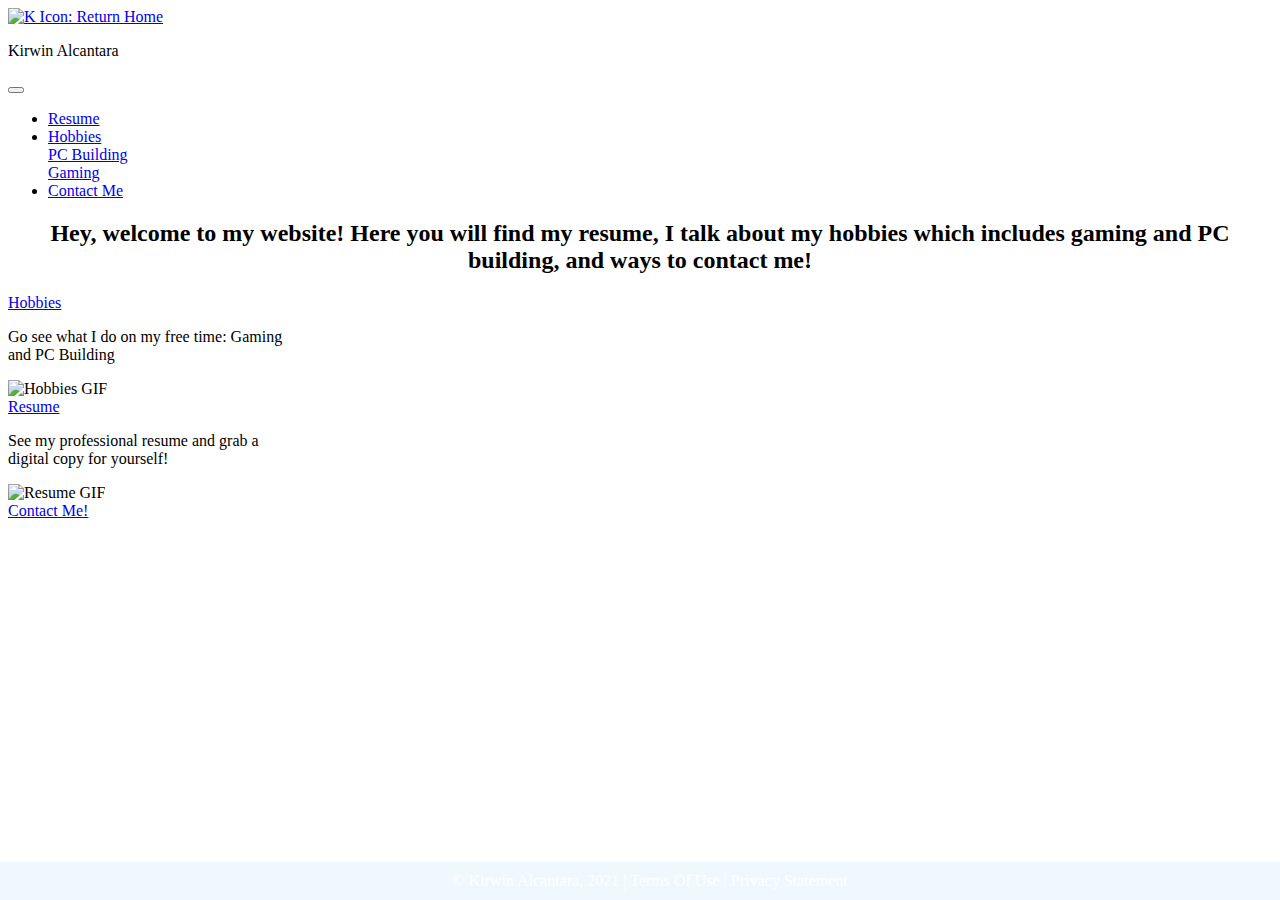
==== index.html @ 5df82eeb "Add files via upload" ====
<!DOCTYPE html>
<html lang="en">

<head>
	<meta charset="utf-8">
	<title>Learn about Kirwin</title>
	<!-- Icon for the tab -->
	<link rel="shortcut icon" href="images/icon.ico">
	<!-- Anything that isn't related to BS will be formatted here -->
	<link rel="stylesheet" href="styles/main.css">
    <!-- Bootstrap CSS here -->
	<link href="https://cdn.jsdelivr.net/npm/bootstrap@5.0.2/dist/css/bootstrap.min.css"
          rel="stylesheet"
          integrity="sha384-EVSTQN3/azprG1Anm3QDgpJLIm9Nao0Yz1ztcQTwFspd3yD65VohhpuuCOmLASjC"
          crossorigin="anonymous">
</head>
	<!-- Javascript Bundle with Popper (THIS IS WHAT MAKES THE MENU BUTTON WORK WHEN IT SHOWS UP)-->
<script src="https://cdn.jsdelivr.net/npm/bootstrap@5.0.2/dist/js/bootstrap.bundle.min.js"
        integrity="sha384-MrcW6ZMFYlzcLA8Nl+NtUVF0sA7MsXsP1UyJoMp4YLEuNSfAP+JcXn/tWtIaxVXM"
        crossorigin="anonymous">
</script>
<!-- Start of the website -->
<body>
	<div class = "container-fluid">
		<div class = "row">
			<div class = "row">
				<nav class = "navbar navbar-expand-md justify-content-start bg-dark navbar-dark">
					<!-- Logo that brings user back to home page -->
					<a class = "navbar-brand" href="#"><img src = "images/homeicon.png" alt = "K Icon: Return Home"></a>
					<!-- Center is my name -->
					<div class = "navbar-nav navbar-center">
						<p class = "navbar-brand text-white mx-auto">Kirwin Alcantara</p>
					</div>
					<!-- Button that should show regardless of window size but always be on the right (It doesn't now)-->
					<button class = "navbar-toggler" type = "button" data-bs-toggle = "collapse" 
					data-bs-target = "#collapsibleNavbar"><span class = "navbar-toggler-icon"></span></button>
					<div class = "collapse navbar-collapse" id = "collapsibleNavbar">
						<ul class = "navbar-nav ms-auto">
							<li class = "nav-item"><a class = "nav-link" href = "pages/resume/resume.html">Resume</a></li>
							<li class = "nav-item dropdown"><a class = "nav-link dropdown-toggle" href = "pages/hobbies/hobbies.html" id = "navbardrop" 
							data-toggle = "dropdown" role = "hover" data-bs-toggle = "dropdown" aria-expanded = "false">Hobbies</a>
								<div class = "dropdown-menu">
									<a class = "dropdown-item" href = "pages/pc/pc.html">PC Building</a>
									<div class="dropdown-divider"></div>
									<a class = "dropdown-item" href = "pages/gaming/gaming.html">Gaming</a>
								</div>
							</li>
							<li class = "nav-item"><a class = "nav-link" href = "pages/contact/contact.html">Contact Me</a></li>
						</ul>
					</div>
				</nav>
			</div>
	<section class="intro">
		<h2>Hey, welcome to my website! Here you will find my resume, I talk about my hobbies which includes gaming and PC building, and ways to contact me!</h2>	
	</section>
	<div class="container">
		<div class = "row justify-content-evenly">
			<div class = "col align-self-center">
				<!-- Hobbies Card -->
				<div class="card bg-secondary" style="width: 18rem;">
					<div class = "card-header d-grid gap-2 col-12 mx-auto">
						<a href="pages/hobbies/hobbies.html" class="btn btn-primary">Hobbies</a>
					</div>
					<div class="card-body">
						<!--<h5 class="card-title">Hobbies</h5>-->
						<p class="card-text text-center text-white">Go see what I do on my free time: Gaming and PC Building</p>
					</div>
					<img class="card-img-top text-white" src="images/hobbies.gif" alt="Hobbies GIF">
				</div>
			</div>
			<div class = "col align-self-center">
				<!-- Resume Card -->
				<div class="card bg-secondary" style="width: 18rem;">
					<div class = "card-header d-grid gap-2 col-12 mx-auto">
							<a href="pages/resume/resume.html" class="btn btn-primary">Resume</a>
					</div>
					<div class="card-body">
						<!--<h5 class="card-title">Resume</h5>-->
						
						<p class="card-text text-center text-white">See my professional resume and grab a digital copy for yourself!</p>
					</div>
					<img class="card-img-top text-white" src="images/resume.gif" alt="Resume GIF">
				</div>
			</div>
		</div>
		<div class = "row justify-content-center col-1 mx-auto" style="width: 18rem;">
			<a href = "pages/contact/contact.html" class="btn btn-primary">Contact Me!</a>
		</div>
	</div>
	<!--This part is the same for all pages -->
	<footer class="footer page-footer font-small ">
     <div class="container">
        <div class="row">
            <span class="text-muted">&copy; Kirwin Alcantara, 2021 |  Terms Of Use  |  Privacy Statement</span>
        </div>
     </div>
  </footer>
---- styles/main.css ----
@media all and (min-width: 600px) {
    .dropdown:hover .dropdown-menu {
    display: block;
    margin-top: 0;	
	}
}
.pageName {
    color: white;
}
.intro {
	text-align: center;
}
.footer {
    position: fixed;
    left: 0;
    bottom: 0;
    width: 100%;
    background-color: aliceblue;
    color: white;
    text-align: center;
    padding: 10px;
    font-size: 1em;
}
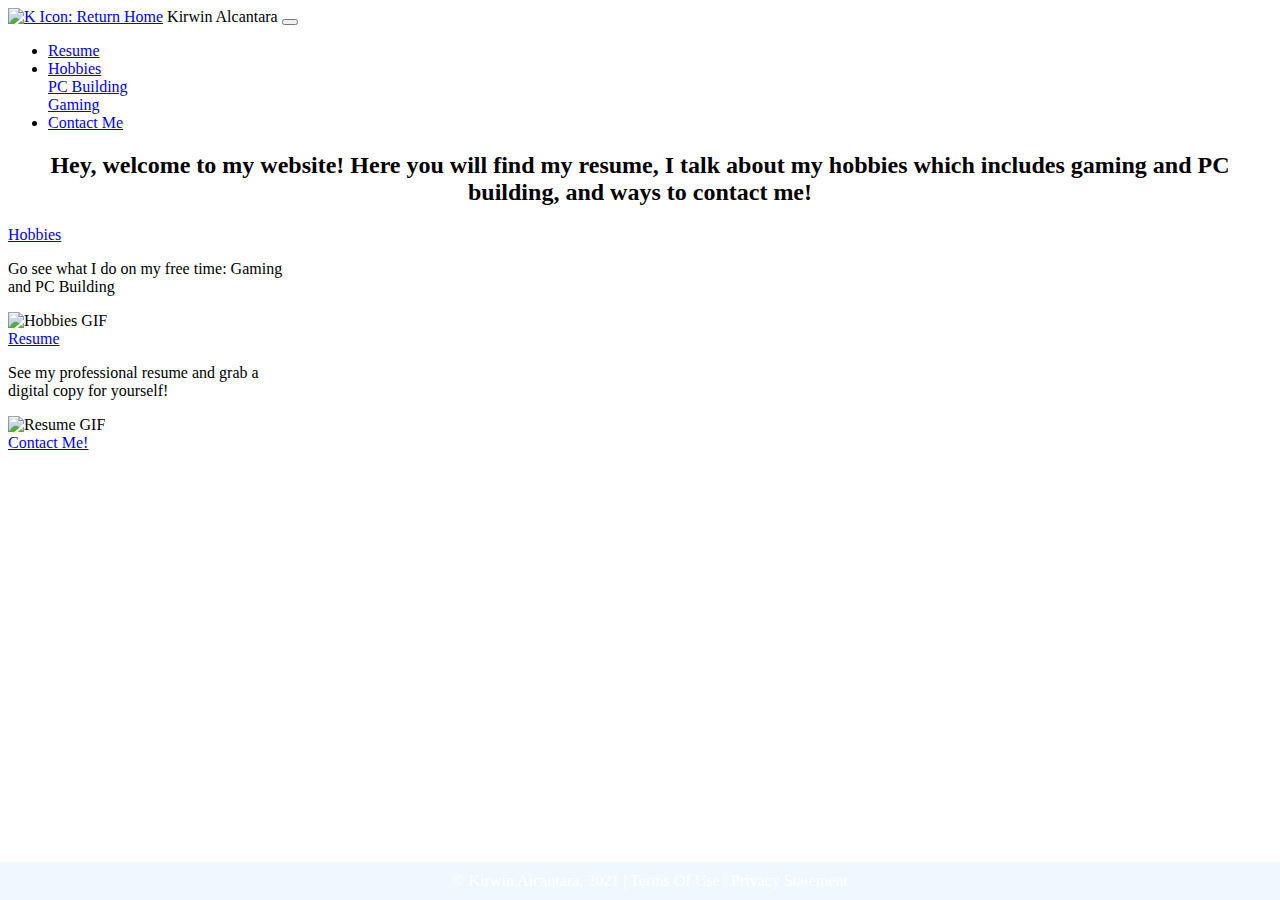
==== commit a1926c87: "Add files via upload" ====
--- a/index.html
+++ b/index.html
@@ -21,35 +21,33 @@
 </script>
 <!-- Start of the website -->
 <body>
-	<div class = "container-fluid">
-		<div class = "row">
-			<div class = "row">
-				<nav class = "navbar navbar-expand-md justify-content-start bg-dark navbar-dark">
-					<!-- Logo that brings user back to home page -->
-					<a class = "navbar-brand" href="#"><img src = "images/homeicon.png" alt = "K Icon: Return Home"></a>
-					<!-- Center is my name -->
-					<div class = "navbar-nav navbar-center">
-						<p class = "navbar-brand text-white mx-auto">Kirwin Alcantara</p>
-					</div>
-					<!-- Button that should show regardless of window size but always be on the right (It doesn't now)-->
-					<button class = "navbar-toggler" type = "button" data-bs-toggle = "collapse" 
-					data-bs-target = "#collapsibleNavbar"><span class = "navbar-toggler-icon"></span></button>
-					<div class = "collapse navbar-collapse" id = "collapsibleNavbar">
-						<ul class = "navbar-nav ms-auto">
-							<li class = "nav-item"><a class = "nav-link" href = "pages/resume/resume.html">Resume</a></li>
-							<li class = "nav-item dropdown"><a class = "nav-link dropdown-toggle" href = "pages/hobbies/hobbies.html" id = "navbardrop" 
-							data-toggle = "dropdown" role = "hover" data-bs-toggle = "dropdown" aria-expanded = "false">Hobbies</a>
-								<div class = "dropdown-menu">
-									<a class = "dropdown-item" href = "pages/pc/pc.html">PC Building</a>
-									<div class="dropdown-divider"></div>
-									<a class = "dropdown-item" href = "pages/gaming/gaming.html">Gaming</a>
-								</div>
-							</li>
-							<li class = "nav-item"><a class = "nav-link" href = "pages/contact/contact.html">Contact Me</a></li>
-						</ul>
-					</div>
-				</nav>
-			</div>
+	<!-- Navbar Start -->
+	<nav class = "navbar justify-content-start bg-dark navbar-dark">
+		<div class = "container-fluid">
+			<!-- Logo that brings user back to home page -->
+			<a class = "navbar-brand ml-auto" href="#"><img src = "images/homeicon.png" alt = "K Icon: Return Home"></a>
+			<!-- Center is the page name -->
+			<span class = "navbar-text text-white mx-auto">Kirwin Alcantara</span>
+			<!-- Button that should show regardless of window size but always be on the right (It doesn't now)-->
+			<button class = "navbar-toggler" type = "button" data-bs-toggle = "collapse" 
+			data-bs-target = "#collapsibleNavbar"><span class = "navbar-toggler-icon"></span></button>
+				<div class = "collapse navbar-collapse" id = "collapsibleNavbar">
+					<ul class = "navbar-nav ms-auto">
+						<li class = "nav-item"><a class = "nav-link" href = "pages/resume/resume.html">Resume</a></li>
+						<li class = "nav-item dropdown"><a class = "nav-link dropdown-toggle" href = "pages/hobbies/hobbies.html" id = "navbardrop" 
+						data-toggle = "dropdown" role = "hover" data-bs-toggle = "dropdown" aria-expanded = "false">Hobbies</a>
+							<div class = "dropdown-menu">
+								<a class = "dropdown-item" href = "pages/pc/pc.html">PC Building</a>
+								<div class="dropdown-divider"></div>
+								<a class = "dropdown-item" href = "pages/gaming/gaming.html">Gaming</a>
+							</div>
+						</li>
+						<li class = "nav-item"><a class = "nav-link" href = "pages/contact/contact.html">Contact Me</a></li>
+					</ul>
+				</div>
+		</div>	
+	</nav>
+	<!-- Navbar End -->
 	<section class="intro">
 		<h2>Hey, welcome to my website! Here you will find my resume, I talk about my hobbies which includes gaming and PC building, and ways to contact me!</h2>	
 	</section>
@@ -58,7 +56,7 @@
 			<div class = "col align-self-center">
 				<!-- Hobbies Card -->
 				<div class="card bg-secondary" style="width: 18rem;">
-					<div class = "card-header d-grid gap-2 col-12 mx-auto">
+					<div class = "card-header d-grid col-12 mx-auto">
 						<a href="pages/hobbies/hobbies.html" class="btn btn-primary">Hobbies</a>
 					</div>
 					<div class="card-body">
@@ -71,7 +69,7 @@
 			<div class = "col align-self-center">
 				<!-- Resume Card -->
 				<div class="card bg-secondary" style="width: 18rem;">
-					<div class = "card-header d-grid gap-2 col-12 mx-auto">
+					<div class = "card-header d-grid col-12 mx-auto">
 							<a href="pages/resume/resume.html" class="btn btn-primary">Resume</a>
 					</div>
 					<div class="card-body">
@@ -87,6 +85,7 @@
 			<a href = "pages/contact/contact.html" class="btn btn-primary">Contact Me!</a>
 		</div>
 	</div>
+</body>
 	<!--This part is the same for all pages -->
 	<footer class="footer page-footer font-small ">
      <div class="container">
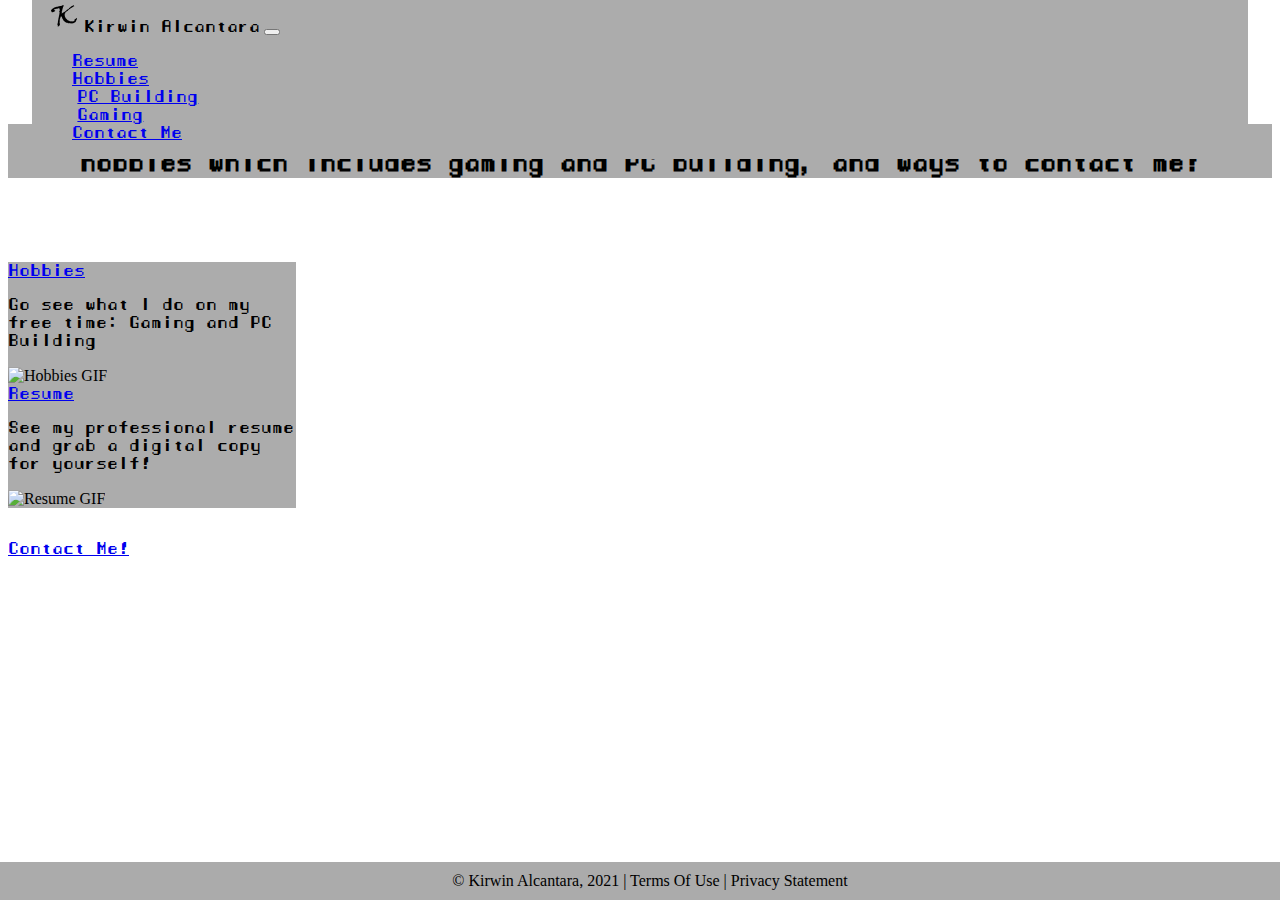
==== commit d2e5ee32: "Add files via upload" ====
--- a/index.html
+++ b/index.html
@@ -1,3 +1,4 @@
+<!--Kirwin Alcantara-->
 <!DOCTYPE html>
 <html lang="en">
 
@@ -5,7 +6,7 @@
 	<meta charset="utf-8">
 	<title>Learn about Kirwin</title>
 	<!-- Icon for the tab -->
-	<link rel="shortcut icon" href="images/icon.ico">
+	<link rel="shortcut icon" href="media/icon.png">
 	<!-- Anything that isn't related to BS will be formatted here -->
 	<link rel="stylesheet" href="styles/main.css">
     <!-- Bootstrap CSS here -->
@@ -22,72 +23,72 @@
 <!-- Start of the website -->
 <body>
 	<!-- Navbar Start -->
-	<nav class = "navbar justify-content-start bg-dark navbar-dark">
-		<div class = "container-fluid">
+	<div class = "container-fluid">
+		<nav class = "navbar py-0 mt-4 justify-content-start navbar-light">
 			<!-- Logo that brings user back to home page -->
-			<a class = "navbar-brand ml-auto" href="#"><img src = "images/homeicon.png" alt = "K Icon: Return Home"></a>
+			<a class = "navbar-brand ml-auto" href="#"><img src = "media/icon.png" alt = "K Icon: Return Home"></a>
 			<!-- Center is the page name -->
-			<span class = "navbar-text text-white mx-auto">Kirwin Alcantara</span>
-			<!-- Button that should show regardless of window size but always be on the right (It doesn't now)-->
+			<span class = "navbar-text mx-auto">Kirwin Alcantara</span>
+			<!-- Button shows on the right, but not content and it takes up the whole space-->
 			<button class = "navbar-toggler" type = "button" data-bs-toggle = "collapse" 
-			data-bs-target = "#collapsibleNavbar"><span class = "navbar-toggler-icon"></span></button>
-				<div class = "collapse navbar-collapse" id = "collapsibleNavbar">
-					<ul class = "navbar-nav ms-auto">
-						<li class = "nav-item"><a class = "nav-link" href = "pages/resume/resume.html">Resume</a></li>
-						<li class = "nav-item dropdown"><a class = "nav-link dropdown-toggle" href = "pages/hobbies/hobbies.html" id = "navbardrop" 
-						data-toggle = "dropdown" role = "hover" data-bs-toggle = "dropdown" aria-expanded = "false">Hobbies</a>
-							<div class = "dropdown-menu">
+			data-bs-target = "#collapsibleNavbar" ><span class = "navbar-toggler-icon"></span></button>
+				<div class = "collapse navbar-collapse text-end" id = "collapsibleNavbar">
+					<ul class = "navbar-nav">
+						<li class = "nav-item" id = "resume"><a class = "nav-link" href = "pages/resume/resume.html">Resume</a></li>
+						<li class = "nav-item dropdown" id = "hobbies"><a class = "nav-link dropdown-toggle" href = "pages/hobbies/hobbies.html" id = "navbardrop" 
+						data-toggle = "dropdown" role = "hover" aria-expanded = "false">Hobbies</a>
+							<div class = "dropdown-menu text-center">
 								<a class = "dropdown-item" href = "pages/pc/pc.html">PC Building</a>
 								<div class="dropdown-divider"></div>
 								<a class = "dropdown-item" href = "pages/gaming/gaming.html">Gaming</a>
 							</div>
 						</li>
-						<li class = "nav-item"><a class = "nav-link" href = "pages/contact/contact.html">Contact Me</a></li>
+						<li class = "nav-item" id = "contact"><a class = "nav-link" href = "pages/contact/contact.html">Contact Me</a></li>
 					</ul>
 				</div>
-		</div>	
-	</nav>
+		</nav>	
+	</div>
 	<!-- Navbar End -->
-	<section class="intro">
-		<h2>Hey, welcome to my website! Here you will find my resume, I talk about my hobbies which includes gaming and PC building, and ways to contact me!</h2>	
+	<section class="intro" style = "padding-top: 1rem; padding-bottom: 2rem;">
+		<div class = "card mx-auto col-11">
+			<div class = "card-text text-center"><h2>Hey, welcome to my website! Here you will find my resume, 
+			I talk about my hobbies which includes gaming and PC building, and ways to contact me!<h2></div>	
 	</section>
-	<div class="container">
-		<div class = "row justify-content-evenly">
-			<div class = "col align-self-center">
+	<div class="container-fluid">
+		<div class = "row justify-content-evenly col-12" style="padding-top: 2rem;">			
 				<!-- Hobbies Card -->
-				<div class="card bg-secondary" style="width: 18rem;">
+				<div class="card" style="width: 18rem;">
 					<div class = "card-header d-grid col-12 mx-auto">
 						<a href="pages/hobbies/hobbies.html" class="btn btn-primary">Hobbies</a>
 					</div>
 					<div class="card-body">
-						<!--<h5 class="card-title">Hobbies</h5>-->
-						<p class="card-text text-center text-white">Go see what I do on my free time: Gaming and PC Building</p>
+						<p class="card-text text-center">Go see what I do on my free time: Gaming and PC Building</p>
 					</div>
-					<img class="card-img-top text-white" src="images/hobbies.gif" alt="Hobbies GIF">
+					<img class="card-img-top" src="media/hobbies.gif" alt="Hobbies GIF">
 				</div>
-			</div>
-			<div class = "col align-self-center">
 				<!-- Resume Card -->
-				<div class="card bg-secondary" style="width: 18rem;">
+				<div class="card" style="width: 18rem;">
 					<div class = "card-header d-grid col-12 mx-auto">
 							<a href="pages/resume/resume.html" class="btn btn-primary">Resume</a>
 					</div>
 					<div class="card-body">
-						<!--<h5 class="card-title">Resume</h5>-->
-						
-						<p class="card-text text-center text-white">See my professional resume and grab a digital copy for yourself!</p>
+						<p class="card-text text-center">See my professional resume and grab a digital copy for yourself!</p>
 					</div>
-					<img class="card-img-top text-white" src="images/resume.gif" alt="Resume GIF">
+					<img class="card-img-top" src="media/resume.gif" alt="Resume GIF">
 				</div>
+		</div>
+	</div>
+	<div class = "container-fluid">
+		<div class = "row justify-content-center">
+			<!-- Contact Button -->
+			<div class = "row justify-content-center col-6 mx-auto" style="width: 18rem; padding-top: 2rem; padding-right: 1.5rem;">
+				<a href = "pages/contact/contact.html" class="btn btn-primary">Contact Me!</a>
 			</div>
-		</div>
-		<div class = "row justify-content-center col-1 mx-auto" style="width: 18rem;">
-			<a href = "pages/contact/contact.html" class="btn btn-primary">Contact Me!</a>
 		</div>
 	</div>
 </body>
 	<!--This part is the same for all pages -->
-	<footer class="footer page-footer font-small ">
+	<footer class="footer page-footer font-small">
      <div class="container">
         <div class="row">
             <span class="text-muted">&copy; Kirwin Alcantara, 2021 |  Terms Of Use  |  Privacy Statement</span>
--- a/styles/main.css
+++ b/styles/main.css
@@ -1,22 +1,70 @@
+/*
+Kirwin Alcantara
+Copyrighted Code 2021
+*/
+@font-face {
+	font-family: "Manaspace";
+	src: url("../media/manaspc.ttf");
+}
+.navbar-text, .card-text, .nav-item, .nav-link, .dropdown-item, .btn, label, .intro, h3{
+	font-family: Manaspace;
+}
 @media all and (min-width: 600px) {
-    .dropdown:hover .dropdown-menu {
+	.dropdown:hover .dropdown-menu {
     display: block;
     margin-top: 0;	
 	}
 }
-.pageName {
-    color: white;
+.card-text h2 {
+	font-size: 150%;
+}
+body {
+	padding-top: 5em;
+	background-image: url("../media/homepage-bg.gif");
+	background-size: 100%;
+	background-color: white;
+	background-repeat: inherit;
+}
+.card {
+	background-color: #acacac !important;
+}
+.navbar {
+	background-color: #acacac;
+	top: 0;
+	left: 2rem;
+	width: 95%;
+	position: fixed !important;
+	z-index: 100;
+}
+.navbar-brand img {
+	height: 2em;
+	padding-left: 1em;
+	
+}
+.nav-item {
+	display: block;
+	padding-right: 1em;
+}
+.collapse {
+	width: 15%;
+}
+.dropdown-menu {
+	float: right;
+	width: fit-content;
+}
+.navbar-text {
+    color: black;
 }
 .intro {
 	text-align: center;
 }
 .footer {
-    position: fixed;
+    position: fixed !important;
     left: 0;
     bottom: 0;
     width: 100%;
-    background-color: aliceblue;
-    color: white;
+    background-color: #ababab;
+    color: black;
     text-align: center;
     padding: 10px;
     font-size: 1em;
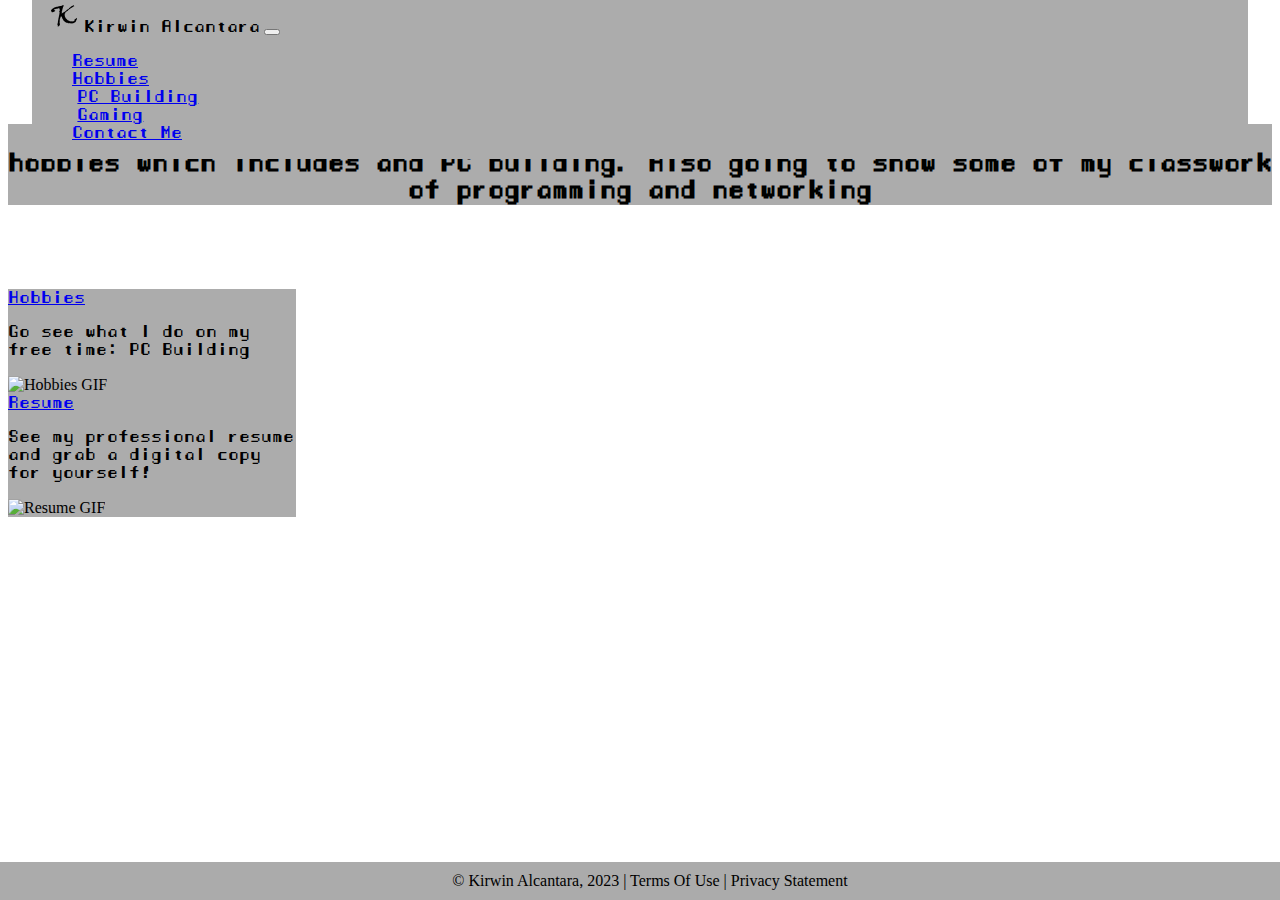
==== commit 811b1ec7: "Updated old info Removed Gaming and Contact section (for now) Adding Cisco Page - Nothing in there f" ====
--- a/index.html
+++ b/index.html
@@ -52,7 +52,7 @@
 	<section class="intro" style = "padding-top: 1rem; padding-bottom: 2rem;">
 		<div class = "card mx-auto col-11">
 			<div class = "card-text text-center"><h2>Hey, welcome to my website! Here you will find my resume, 
-			I talk about my hobbies which includes gaming and PC building, and ways to contact me!<h2></div>	
+			I talk about my hobbies which includes and PC building. Also going to show some of my classwork of programming and networking<h2></div>
 	</section>
 	<div class="container-fluid">
 		<div class = "row justify-content-evenly col-12" style="padding-top: 2rem;">			
@@ -62,7 +62,7 @@
 						<a href="pages/hobbies/hobbies.html" class="btn btn-primary">Hobbies</a>
 					</div>
 					<div class="card-body">
-						<p class="card-text text-center">Go see what I do on my free time: Gaming and PC Building</p>
+						<p class="card-text text-center">Go see what I do on my free time: PC Building</p>
 					</div>
 					<img class="card-img-top" src="media/hobbies.gif" alt="Hobbies GIF">
 				</div>
@@ -82,7 +82,7 @@
 		<div class = "row justify-content-center">
 			<!-- Contact Button -->
 			<div class = "row justify-content-center col-6 mx-auto" style="width: 18rem; padding-top: 2rem; padding-right: 1.5rem;">
-				<a href = "pages/contact/contact.html" class="btn btn-primary">Contact Me!</a>
+				<!--a href = "pages/contact/contact.html" class="btn btn-primary">Contact Me!</a-->
 			</div>
 		</div>
 	</div>
@@ -91,7 +91,7 @@
 	<footer class="footer page-footer font-small">
      <div class="container">
         <div class="row">
-            <span class="text-muted">&copy; Kirwin Alcantara, 2021 |  Terms Of Use  |  Privacy Statement</span>
+            <span class="text-muted">&copy; Kirwin Alcantara, 2023 |  Terms Of Use  |  Privacy Statement</span>
         </div>
      </div>
   </footer>--- a/styles/main.css
+++ b/styles/main.css
@@ -6,7 +6,7 @@
 	font-family: "Manaspace";
 	src: url("../media/manaspc.ttf");
 }
-.navbar-text, .card-text, .nav-item, .nav-link, .dropdown-item, .btn, label, .intro, h3{
+.navbar-text, .card-text, .card-title, .nav-item, .nav-link, .dropdown-item, .btn, label, .intro, h3{
 	font-family: Manaspace;
 }
 @media all and (min-width: 600px) {
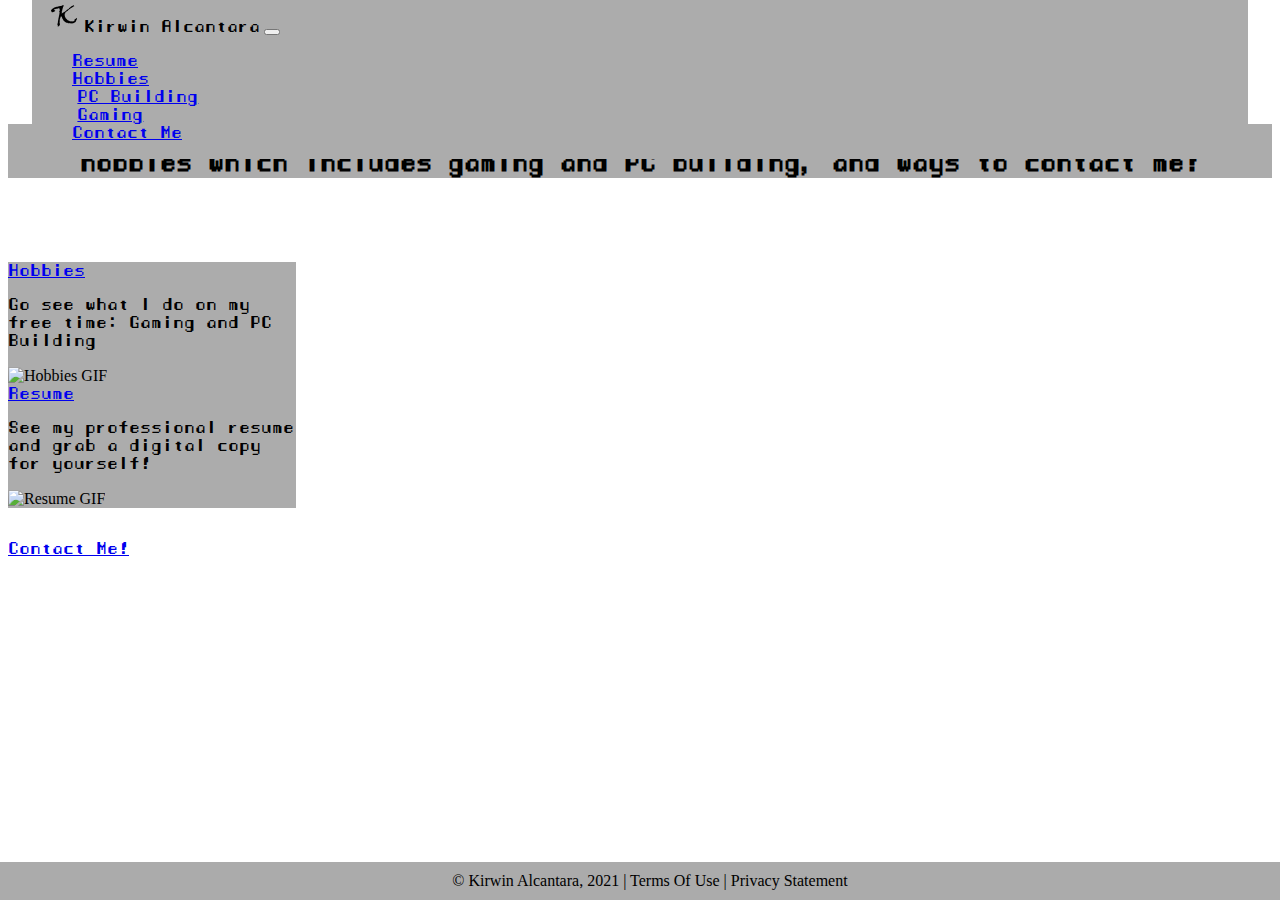
==== commit 06cc1fe3: "Revert "Updated old info"" ====
--- a/index.html
+++ b/index.html
@@ -52,7 +52,7 @@
 	<section class="intro" style = "padding-top: 1rem; padding-bottom: 2rem;">
 		<div class = "card mx-auto col-11">
 			<div class = "card-text text-center"><h2>Hey, welcome to my website! Here you will find my resume, 
-			I talk about my hobbies which includes and PC building. Also going to show some of my classwork of programming and networking<h2></div>
+			I talk about my hobbies which includes gaming and PC building, and ways to contact me!<h2></div>	
 	</section>
 	<div class="container-fluid">
 		<div class = "row justify-content-evenly col-12" style="padding-top: 2rem;">			
@@ -62,7 +62,7 @@
 						<a href="pages/hobbies/hobbies.html" class="btn btn-primary">Hobbies</a>
 					</div>
 					<div class="card-body">
-						<p class="card-text text-center">Go see what I do on my free time: PC Building</p>
+						<p class="card-text text-center">Go see what I do on my free time: Gaming and PC Building</p>
 					</div>
 					<img class="card-img-top" src="media/hobbies.gif" alt="Hobbies GIF">
 				</div>
@@ -82,7 +82,7 @@
 		<div class = "row justify-content-center">
 			<!-- Contact Button -->
 			<div class = "row justify-content-center col-6 mx-auto" style="width: 18rem; padding-top: 2rem; padding-right: 1.5rem;">
-				<!--a href = "pages/contact/contact.html" class="btn btn-primary">Contact Me!</a-->
+				<a href = "pages/contact/contact.html" class="btn btn-primary">Contact Me!</a>
 			</div>
 		</div>
 	</div>
@@ -91,7 +91,7 @@
 	<footer class="footer page-footer font-small">
      <div class="container">
         <div class="row">
-            <span class="text-muted">&copy; Kirwin Alcantara, 2023 |  Terms Of Use  |  Privacy Statement</span>
+            <span class="text-muted">&copy; Kirwin Alcantara, 2021 |  Terms Of Use  |  Privacy Statement</span>
         </div>
      </div>
   </footer>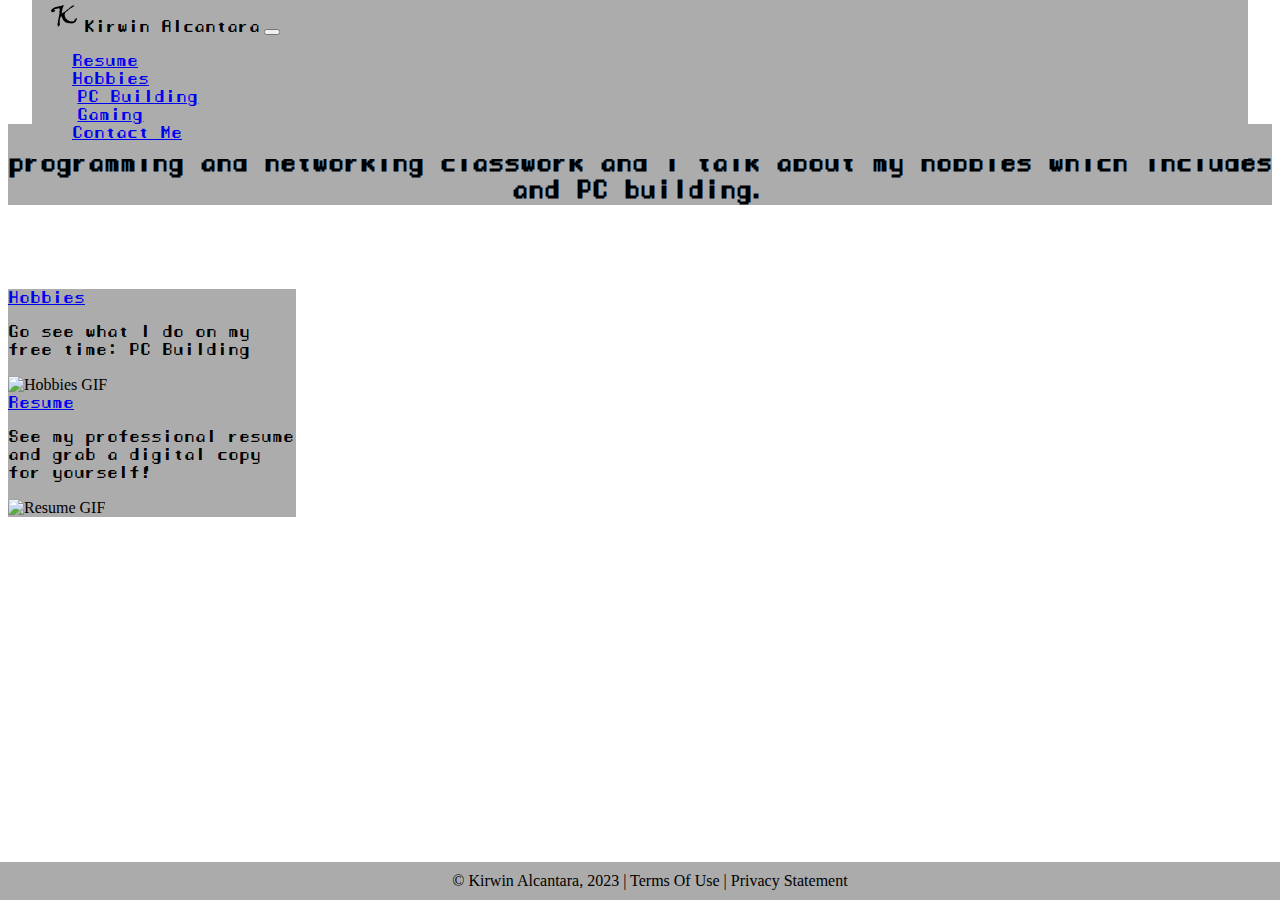
==== commit 0950a042: "Updated old info Removed Gaming and Contact section (for now) Adding Cisco Page - Nothing in there f" ====
--- a/index.html
+++ b/index.html
@@ -51,8 +51,8 @@
 	<!-- Navbar End -->
 	<section class="intro" style = "padding-top: 1rem; padding-bottom: 2rem;">
 		<div class = "card mx-auto col-11">
-			<div class = "card-text text-center"><h2>Hey, welcome to my website! Here you will find my resume, 
-			I talk about my hobbies which includes gaming and PC building, and ways to contact me!<h2></div>	
+			<div class = "card-text text-center"><h2>Hey, welcome to my website! Here you will find my resume, some of my programming and networking classwork
+			and I talk about my hobbies which includes and PC building. <h2></div>
 	</section>
 	<div class="container-fluid">
 		<div class = "row justify-content-evenly col-12" style="padding-top: 2rem;">			
@@ -62,7 +62,7 @@
 						<a href="pages/hobbies/hobbies.html" class="btn btn-primary">Hobbies</a>
 					</div>
 					<div class="card-body">
-						<p class="card-text text-center">Go see what I do on my free time: Gaming and PC Building</p>
+						<p class="card-text text-center">Go see what I do on my free time: PC Building</p>
 					</div>
 					<img class="card-img-top" src="media/hobbies.gif" alt="Hobbies GIF">
 				</div>
@@ -82,7 +82,7 @@
 		<div class = "row justify-content-center">
 			<!-- Contact Button -->
 			<div class = "row justify-content-center col-6 mx-auto" style="width: 18rem; padding-top: 2rem; padding-right: 1.5rem;">
-				<a href = "pages/contact/contact.html" class="btn btn-primary">Contact Me!</a>
+				<!--a href = "pages/contact/contact.html" class="btn btn-primary">Contact Me!</a-->
 			</div>
 		</div>
 	</div>
@@ -91,7 +91,7 @@
 	<footer class="footer page-footer font-small">
      <div class="container">
         <div class="row">
-            <span class="text-muted">&copy; Kirwin Alcantara, 2021 |  Terms Of Use  |  Privacy Statement</span>
+            <span class="text-muted">&copy; Kirwin Alcantara, 2023 |  Terms Of Use  |  Privacy Statement</span>
         </div>
      </div>
   </footer>